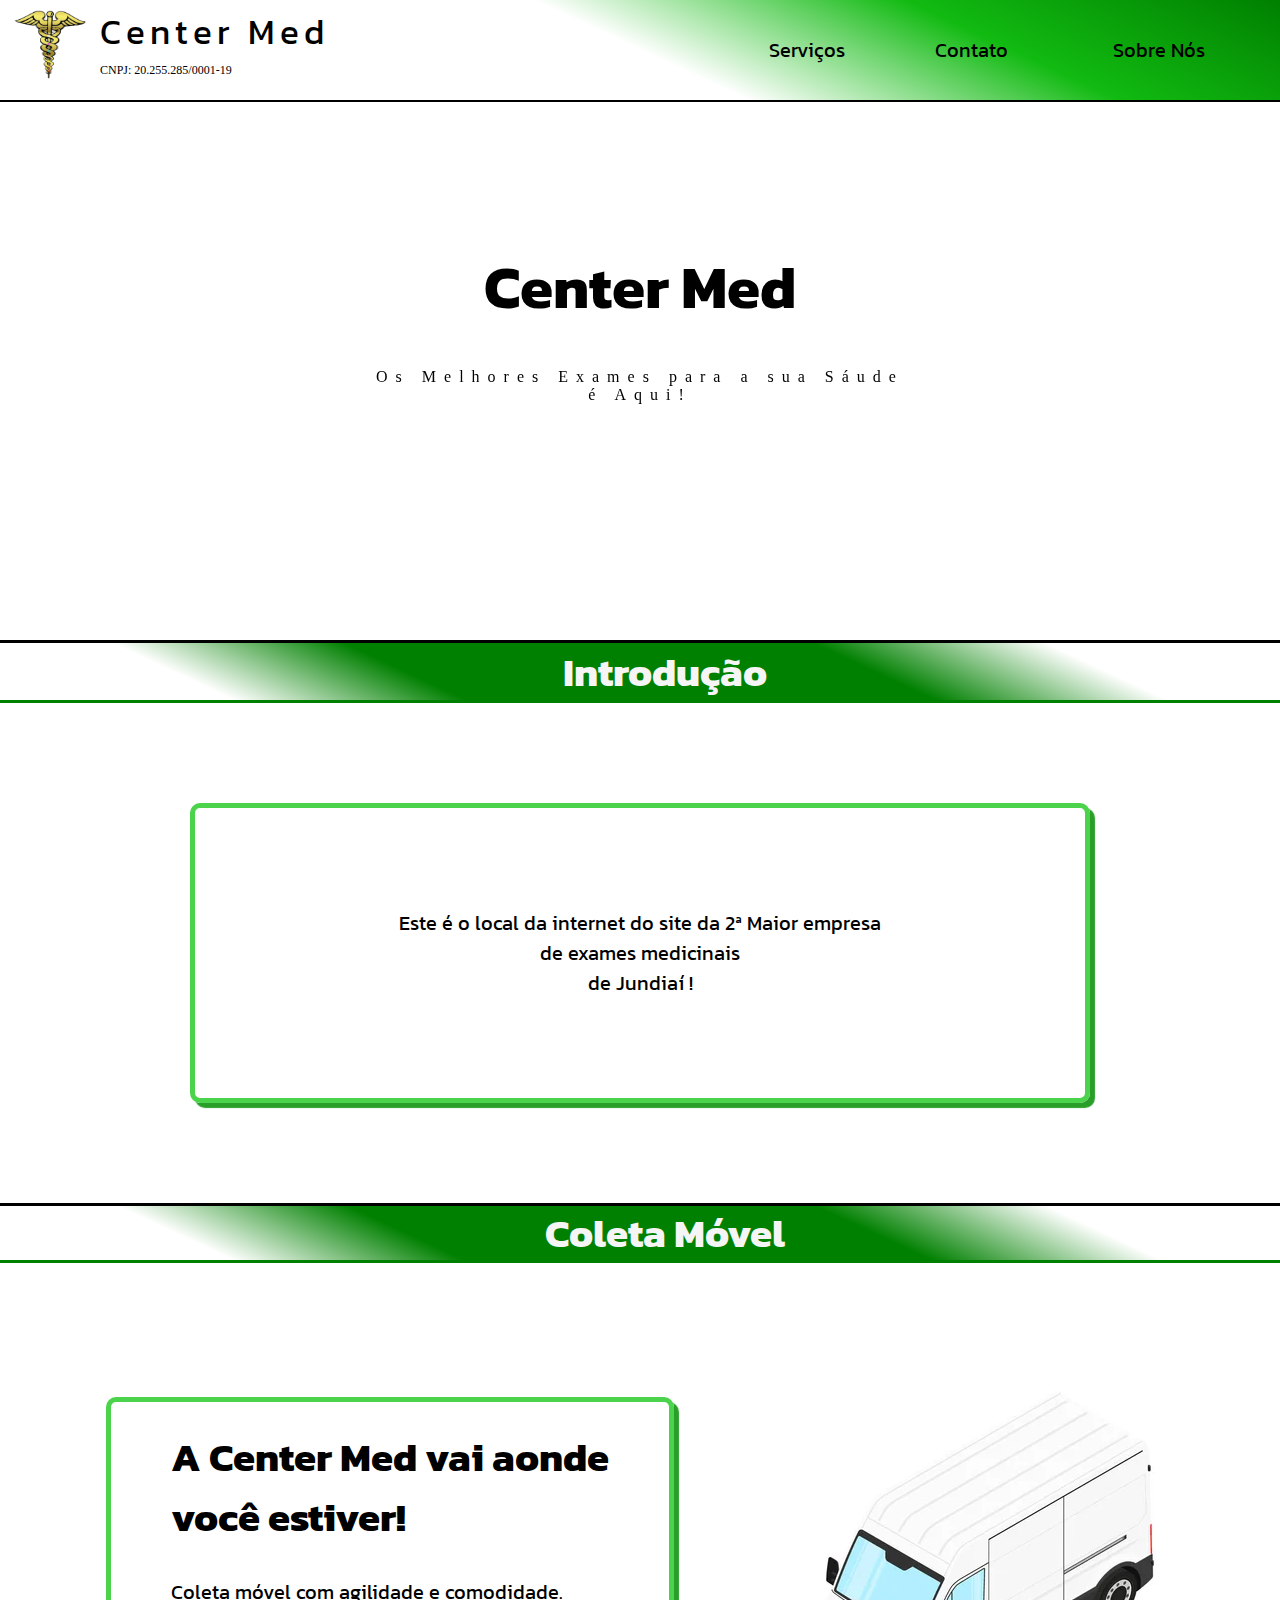
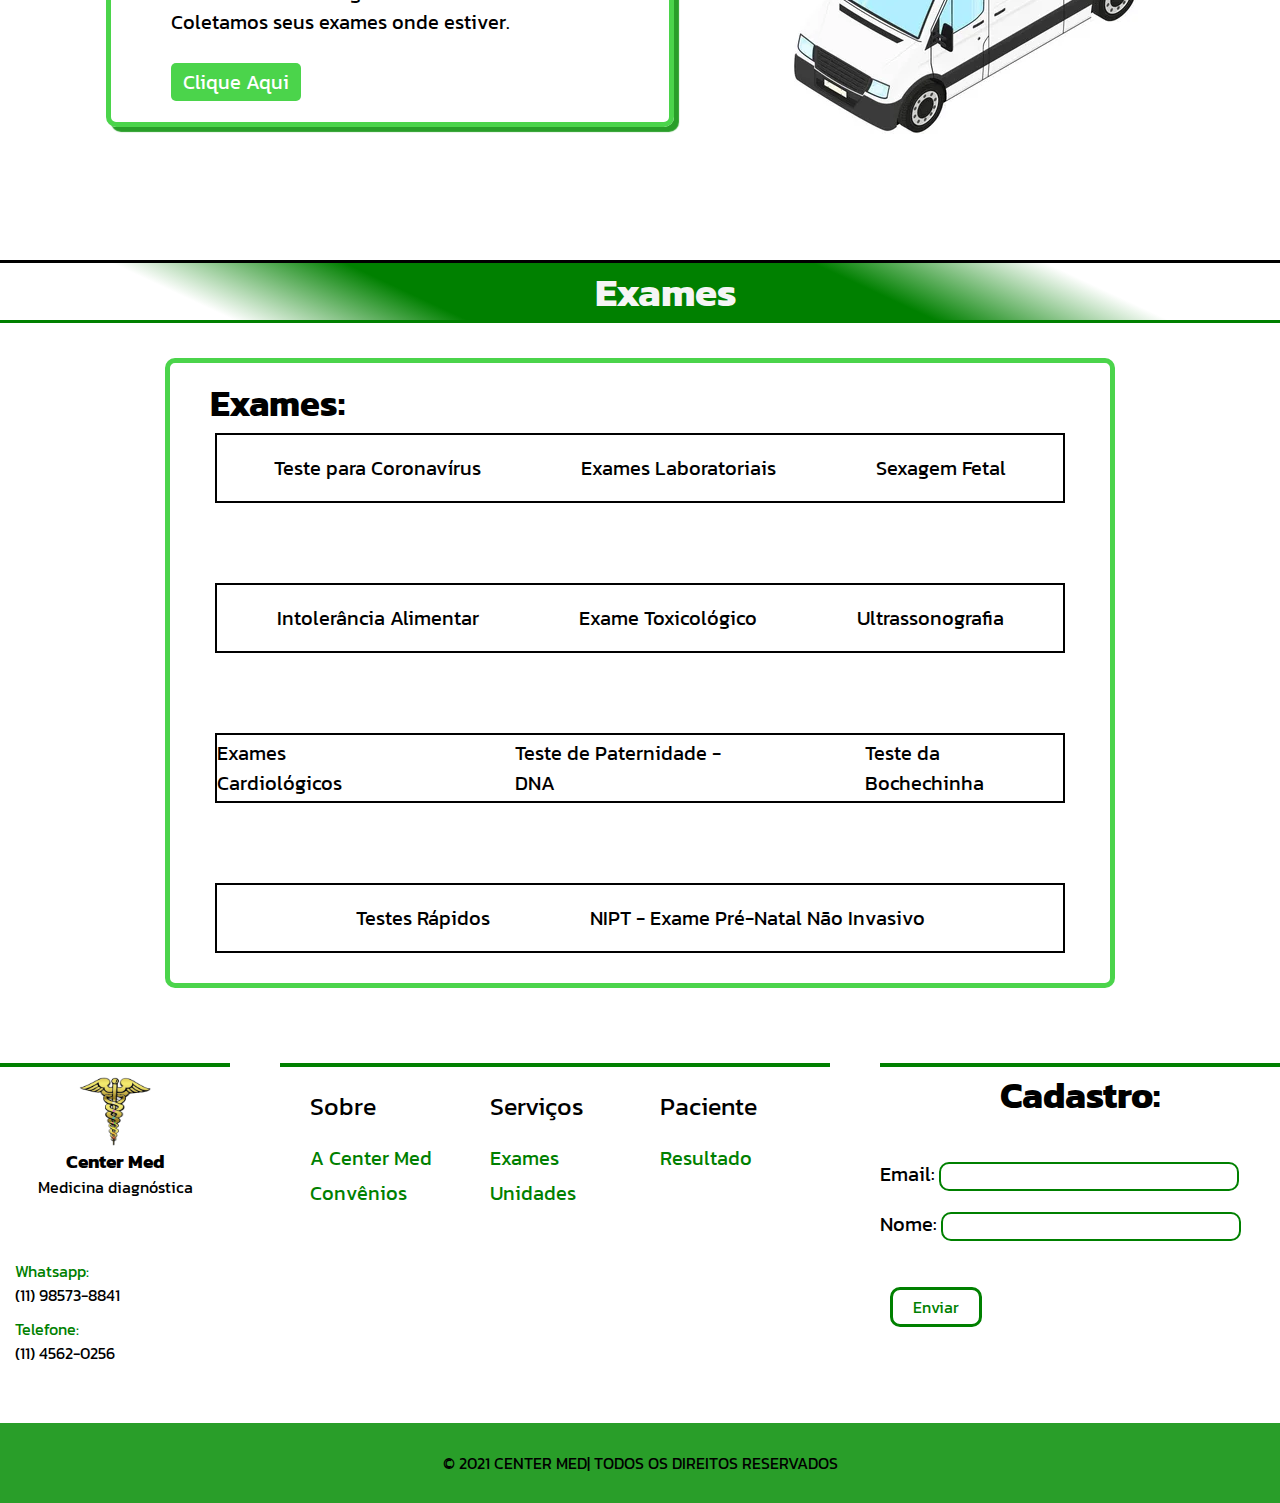
==== index.html @ 94a1c62a "secund commit" ====
<!DOCTYPE html>
<html lang="en">
<head>
    <meta charset="UTF-8">
    <meta name="viewport" content="width=device-width, initial-scale=1.0">
    <title>Center Med</title>
    <link rel="stylesheet" href="./menu.css">
    <link href="https://fonts.googleapis.com/css2?family=Anton&family=Inter+Tight:wght@500&family=Kanit:ital@0;1&family=Righteous&family=Roboto:ital,wght@0,100;0,300;0,400;0,500;0,700;0,900;1,100;1,300;1,400;1,500;1,700;1,900&display=swap" rel="stylesheet">
    <!--Fonte usado de forma externa pelo Google Fonts-->
</head>
<body>
    <!--COMEÇO DA BARRA DE NAVEGAÇÃO-->

    <nav class="navbar">
        <img src="./img/Enfer.png" alt="Logo da Emfermagem">
        
        <div id="nav">
            <a>
                <p style="font-size: 35px; letter-spacing: 5px; font-family: 'Kanit', sans-serif;  margin-top: 5px;">
                    Center Med
                </p>
            </a>
            
            <a>
                <p style="font-size: 12px;">CNPJ: 20.255.285/0001-19    </p>
            </a>
        </div>
       

        <div class="links">
            <a href="./servicos.html" style="font-family: 'Kanit', sans-serif">Serviços</a>
            <a href="./contato.html" style="font-family: 'Kanit', sans-serif">Contato</a>
            <a href="./sobrenos.html" id="Bot_Sobre" style="font-family: 'Kanit', sans-serif">Sobre Nós</a>
        </div>
        
    </nav>

    <!--FIM DA BARRA DE NAVEGAÇÃO-->


    <!--COMEÇO DA PRIMEIRA PARTE DA PÁGINA PRINCIPAL (VISUAL)-->

    <header>
        <div class="Pag1">
            <div class="title">
                <h1 style="font-size: 60px; font-family: 'Kanit', sans-serif;">Center Med</h1>
                <br>
                <br>
                <p style="letter-spacing: 8px; font-size: 20;">Os Melhores Exames para a sua Sáude </p>
                <p style="letter-spacing: 8px; font-size: 20;"> é Aqui!</p>
            </div>
        </div>

        <!--TERMINO DA PRIMEIRA PARTE DA PÁGINA PRINCIPAL (VISUAL)-->

        <!--COMEÇO DA SEGUNDA PARTE DA PÁGINA PRINCIPAL (INTRODUÇÃO)-->
        
        <div id="Titulo_Introdução"style="">
            <h1>Introdução</h1>
        </div>
        <div id="Introdução">
            <div class="introdução">
                <p>Este é o local da internet do site da 2ª Maior empresa 
                      
                    
                </p>

                <p>
                    de exames medicinais 
                </p>

                <p>
                    de Jundiaí !
                </p>
            </div>
        </div>

        <!--TERMINO DA SEGUNDA PARTE DA PÁGINA PRINCIPAL (INTRODUÇÃO)-->


        <!--COMEÇO DA TERCEIRA PARTE DA PÁGINA PRINCIPAL (COLETA MÓVEL)-->
        <div id="Titulo_Pag2"style="">
            <h1>Coleta Móvel</h1>
        </div>
        <div class="Pag2">
            <div id="Escrita_Pag2">
                <h1>A Center Med vai aonde</h1>
                <h1>você estiver!</h1>
                <br>
                <div>
                    <p>Coleta móvel com agilidade e comodidade. </p>
                    <p>Coletamos seus exames onde estiver.</p>
                </div>
                <br>
                <a href="./coletamovel.html" class="Bot_Pag2">Clique Aqui</a>
            </div>
            <div id="Img_Pag2">
            </div>
        </div>
        

        <!--TERMINO DA TERCEIRA PARTE DA PÁGINA PRINCIPAL (COLETA MÓVEL)-->

        <!--COMEÇO DA QUARTA PARTE DA PÁGINA PRINCIPAL (EXAMES)-->

        <div id="Titulo_Pag3"style="">
            <h1>Exames</h1>
        </div>
        <div id="Pag3">
            <div id="Exames">
                <div class="Titulo_exames">
                    <h1>Exames:</h1>
                </div>

                <div id="exames">
                    <div class="lista1">
                        <a href="#" style="text-decoration: none; color: black;">Teste para Coronavírus</a>
                        <a href="#" style="text-decoration: none; color: black;">Exames Laboratoriais</a>
                        <a href="#" style="text-decoration: none; color: black;">Sexagem Fetal</a>
                    </div>

                    <div class="lista2">
                        <a href="#" style="text-decoration: none; color: black;">Intolerância Alimentar</a>
                        <a href="#" style="text-decoration: none; color: black;">Exame Toxicológico</a>
                        <a href="#" style="text-decoration: none; color: black;">Ultrassonografia</a>
                    </div>

                    <div class="lista3">
                        <a href="#" style="text-decoration: none; color: black;">Exames Cardiológicos</a>
                        <a href="#" style="text-decoration: none; color: black;">Teste de Paternidade - DNA</a>
                        <a href="#" style="text-decoration: none; color: black;">Teste da Bochechinha</a>
                    </div>

                    <div class="lista4">
                        <a href="#" style="text-decoration: none; color: black;">Testes Rápidos</a>
                        <a href="#" style="text-decoration: none; color: black;">NIPT - Exame Pré-Natal Não Invasivo</a>
                        
                    </div>

                </div>
            </div>
        </div>

        <!--TERMINO DA QUARTA PARTE DA PÁGINA PRINCIPAL (EXAMES))-->

        <!--COMEÇO DA QUINTA PARTE DA PÁGINA PRINCIPAL (RODAPÉ)-->
        <!--<label for="nome">NOme:</label> <input type="text" id="NOme" name="NOme" style="padding: 20px;">-->
           

        <div id="Rodapé">
            <div id="Bloco1">
                <div style="display: flex; align-items: center; justify-content: center; flex-direction: column;">
                    <img src="./img/Enfer.png" alt="">
                    <h3 style="font-family: 'Kanit', sans-serif;">Center Med</h3>
                    <p style="font-family: 'Kanit', sans-serif;">Medicina diagnóstica</p>
                </div>
                    
                <div style="display: flex; align-items: center; justify-content: center; flex-direction:column; margin-top: 60px ; margin-left: 15px; align-items: start;">
                    <p style="font-family: 'Kanit', sans-serif; color: green;">Whatsapp:</p>
                    <p style="font-family:  'Kanit', sans-serif;"">(11) 98573-8841</p>
                </div>
                
                <div style="display: flex; align-items: center; justify-content: center; flex-direction:column; margin-top: 10px ; margin-left: 15px; align-items: start;">
                    <p style="font-family: 'Kanit', sans-serif; color: green;">Telefone:</p>
                <p style="font-family:  'Kanit', sans-serif;">(11) 4562-0256</p>
                </div>

            </div>

            <div id="Bloco2" style="padding: 20px; display: flex; justify-content: center; align-items: top; gap: 20px;">
                <div style="display: flex; justify-content: start; align-items: start; flex-direction: column;width: 140px; height: 290px; margin-right: 20px;">
                    <p style="text-decoration: none; font-family: 'Kanit', sans-serif; color: black; font-size: 25px;">Sobre</p>
                    <br>
                    <a href="" style="text-decoration: none; font-family: 'Kanit', sans-serif; color: green; font-size: 20px;">A Center Med</a>
                    <a href="" style="text-decoration: none; font-family: 'Kanit', sans-serif; color: green; font-size: 20px; margin-top: 5px;">Convênios</a>
                </div>  

                <div style="display: flex; justify-content: start; align-items: start; flex-direction: column; width: 150px; height: 290px; ">
                    <p style="text-decoration: none; font-family: 'Kanit', sans-serif; color: black; font-size: 25px;">Serviços</p>
                    <br>
                    <a href="" style="text-decoration: none; font-family: 'Kanit', sans-serif; color: green; font-size: 20px; ">Exames</a>
                    <a href="" style="text-decoration: none; font-family: 'Kanit', sans-serif; color: green; font-size: 20px; margin-top: 5px;">Unidades</a>
                </div>

                <div style="display: flex; justify-content: start; align-items: start; flex-direction: column;width: 140px; height: 290px; ">
                    <p style="text-decoration: none; font-family: 'Kanit', sans-serif; color: black; font-size: 25px;">Paciente</p>
                    <br>
                    <a href="" style="text-decoration: none; font-family: 'Kanit', sans-serif; color: green; font-size: 20px;">Resultado</a>
                    
                </div>

            </div>

            <div id="Bloco3">
                <h1 style="font-family: 'Kanit', sans-serif; font-size: 37px; margin-left: 120px ; ">Cadastro:</h1>

                <br><br>

                <label for="email" style="font-family: 'Kanit', sans-serif; font-size: 20px;">Email:</label>
                <input type="text" id="email" name="email" style="padding: 5px 20px; border: 2px solid green; border-radius: 10px;   width: 300px;">

                <br><br>

                <label for="nome" style="font-family: 'Kanit', sans-serif; font-size: 20px;">Nome:</label>
                <input type="text" id="nome" name="nome" style="padding: 5px 20px; border: 2px solid green; border-radius: 10px; width: 300px;">
                
                <br><br><br><br>

                <a href="#" style="padding:  5px 20px; border: 3px solid green; border-radius: 10px; text-decoration: none; color: green; font-family:  'Kanit', sans-serif; margin-left: 10px ;">Enviar</a>

            </div>
            
        </div>

        <!--TERMINO DA QUINTA PARTE DA PÁGINA PRINCIPAL (RODAPÉ)-->

        <!--COMEÇO DA SEXTA PARTE DA PÁGINA PRINCIPAL (RODAPÉ 2)-->

        <div id="Rodape2">
            <p>© 2021 CENTER MED| TODOS OS DIREITOS RESERVADOS</p>

        </div>

        <!--TERMINO DA SEXTA PARTE DA PÁGINA PRINCIPAL (RODAPÉ 2 )-->
        
    </header>
    
</body>
</html>
---- menu.css ----
/*Definições para o corpo da página inteira*/
*  {
    margin: 0px;
    box-sizing: border-box;
}

    
/*COMEÇO DO CSS DA BARRA DE NAVEGAÇÃO*/
.navbar{
    width: 100%;
    height: 100px;
     background-image: linear-gradient(25deg, white, white, white, rgb(17, 186, 17),green);

    display: flex;
    position: fixed;
    top: 0; /*O "top" e "left" foi oque fez a navbar bar ficar fixada no body e não na div*/
    left: 0;
    z-index: 100px;
    
}

#nav
{
    display: flex;
    gap: 5px;
    flex-direction: column;
    
}


.links{
    
    height: 100px;
    width: 200px;
    
    position: relative;
    flex: 50%;

    display: flex;
    justify-content: end;
    align-items: center;
    gap: 60px;
    padding-right: 45px;
   
    
}

.links a{
    text-decoration: none;
    font-size: 20px;
    color: black;
    
    padding: 3px 15px ;
    border-radius: 3px;
    

    
    
}

.links a:hover{
    border-radius: 4px;
    
    background-color: #4bd44b;

    border-top: 3px solid #ffffff;
    border-bottom: 3px solid #ffffff;

    transition: background 0.1s;
    transition: border 0.1s;
    
    

}

#Bot_Sobre{
    padding: 10px 30px ;
    font-size: 20px; 
    
}

#Bot_Sobre:hover{
    background-color: #4bd44b;

    border-top: 3px solid #ffffff;
    border-bottom: 3px solid #ffffff;
    
    transition: background 0.1s;
    transition: border 0.1s;
    
}


img{
    width: 100px;
    height: 70px;
    margin-top: 10px;
}

/*TERMNO DO CSS DA BARRA DE NAVEGAÇÃO*/

/*COMEÇO DO CSS DA PRIMEIRA PARTE DA PAGINA PRINCIPAL (VISUALIZAÇÃO PRIMARIA)*/

.Pag1{
    max-width: auto;
    height: 543px;
    position: relative;
    

    background-image: url(./img/enfer3.png);
    background-repeat: no-repeat;
    background-size: cover;
    background-position: top ;
    
    

    text-align: center;
    justify-content: center;
    color: black;
    border-bottom: 3px solid black;
    border-top: 2px solid black;
    margin-top: 100px;
    
    
}

.title{
    margin-top: 140px;
}

/*TERMINO DO CSS DA PRIMEIRA PARTE DA PAGINA PRINCIPAL (VISUALIZAÇAO PRIMARIA) */

#Introdução{
    max-width: 100%;
    height:500px ;

    display: flex;
    justify-content: center;
    align-items: center;

    font-size: 20px;
    font-family: 'Kanit', sans-serif;
    
}

.introdução{
    height: 300px;
    width: 900px;

    border: 5px solid #4bd44b;
    border-radius:10px ;

    display: flex;
    justify-content: center;
    align-items: center;
    flex-direction: column;

    box-shadow: 5px 5px 1px  #299e29;    
}

#Titulo_Introdução{
    max-width: 100%; border-bottom:3px solid green;
    height: 60px;

    background-image: linear-gradient(25deg, white, white,  green, green, green, white, white );
    
    display: flex;
    align-items: center;
    justify-content: center;
    
    font-family:'Kanit', sans-serif ;
    font-size: 20px;

    color: whitesmoke;
    padding-left: 50px;
}

/*COMEÇO DO CSS DA TERCEIRA PARTE DA PAGINA PRINCIPAL (COLETA MÓVEL) */

.Pag2{
    
    height: 600px;
    width: auto;
    background-color: white;
    border-bottom: 3px solid black;
    
    display: flex;
    flex-direction: row;
    align-items: center;
    justify-content: center;
    gap: 100px;
    font-size: 20px;
        
}

#Titulo_Pag2{
    max-width: 100%; border-bottom:3px solid green;
    height: 60px;

    background-image: linear-gradient(25deg, white, white,  green, green, green, white, white );
    
    display: flex;
    align-items: center;
    justify-content: center;
    
    font-family:'Kanit', sans-serif ;
    font-size: 20px;

    color: whitesmoke;
    padding-left: 50px;
    border-top: 3px solid black;
    
}


#Escrita_Pag2{
    
    font-family:  'Kanit', sans-serif;
    
    border: 5px solid #4bd44b;
    border-radius: 10px;
    padding: 25px 60px;

    box-shadow: 5px 5px 1px  #299e29;
    
}

.Bot_Pag2{
    text-decoration: none;
    padding: 4px 12px;
    background-color: #4bd44b;
    color: #ffffff;
    border-radius: 5px;
}

#Escrita_Pag2 .Bot_Pag2:hover{
    background-color: #299e29;

    transition: background 0.4s;
}

#Img_Pag2{
    
    width: 400px;
    height: 424px;
    background-image: url(./img/furgao_ruim.jpg);
    background-repeat: no-repeat;
    background-size: cover;
    background-position: center;
}

/*TERMINO DO CSS DA TERCEIRA PARTE DA PAGINA PRINCIPAL (COLETA MÓVEL)  */

/*COMEÇO DO CSS DA QUARTA PARTE DA PAGINA PRINCIPAL (EXAMES) */

#Pag3{
    max-width: 100%;
    height: 700px;
    background-color: white;

    display: flex;
    align-items: center;
    justify-content: center;
}

#Titulo_Pag3{
    max-width: 100%; border-bottom:3px solid green;
    height: 60px;
    background-image: linear-gradient(25deg, white, white,  green, green, green, white, white );
    align-items: center;
    justify-content: center;
    display: flex;
    padding-left: 50px;
    font-family:'Kanit', sans-serif ;
    font-size: 20px;
    color: whitesmoke;
}

#Exames{
    width: 950px;
    height: 630px;

    border: 5px solid #4bd44b;
    border-radius: 10px;
}

.Titulo_exames{
    display: flex;
    align-items: center;
    justify-content: start;

    font-family: 'Kanit', sans-serif;
    font-size: 18px;

    padding-left: 40px;
    padding-top: 20px;
    height: 60px;
    max-width: 100%;
    
}

#exames{
    padding-top:10px ;

    display: flex;
    align-items: center;
    justify-content: center;

    flex-direction: column;
    gap: 80px;
}

.lista1{
    display: flex;
    align-items: center;
    justify-content: center;
    gap: 100px;

    font-size: 20px;
    font-family:  'Kanit', sans-serif ;

    width: 850px;
    height: 70px;
    border: 2px solid black;
}

.lista2{
    display: flex;
    align-items: center;
    justify-content: center;
    gap: 100px;

    font-size: 20px;
    font-family:  'Kanit', sans-serif ;

    width: 850px;
    height: 70px;
    border: 2px solid black;
}

.lista3{
    display: flex;
    align-items: center;
    justify-content: center;
    gap: 100px;

    font-size: 20px;
    font-family:  'Kanit', sans-serif ;

    width: 850px;
    height: 70px;
    border: 2px solid black;
}

.lista4{
    display: flex;
    align-items: center;
    justify-content: center;
    gap: 100px;

    font-size: 20px;
    font-family:  'Kanit', sans-serif ;

    width: 850px;
    height: 70px;
    border: 2px solid black;
}

.lista1 a:hover{
    border-bottom: 3px solid green;

    transition: border 0.1s;
}

.lista2 a:hover{
    border-bottom: 3px solid green;

    transition: border 0.1s;
}

.lista3 a:hover{
    border-bottom: 3px solid green;

    transition: border 0.1s;
}

.lista4 a:hover{
    border-bottom: 3px solid green;

    transition: border 0.1s;
}

/*TERMINO DO CSS DA QUARTA PARTE DA PAGINA PRINCIPAL (EXAMES) */

/*COMEÇO DO CSS DA QUINTA PARTE DA PAGINA PRINCIPAL (RODAPÉ) */

#Rodapé{
    max-width: 100%;
    height: 400px;
    background-color: white; 


    display: flex;
    align-items: center;
    justify-content: center;
    gap: 50px;
}

#Bloco1{
    width: 230px;
    height: 320px;
    border-top: 4px solid green;
}

#Bloco2{
    width: 550px;
    height: 320px;
    border-top: 4px solid green;
    
}

#Bloco3{
    width: 400px;
    height: 320px;
    border-top: 4px solid green;
    
}

/*TERMINO DO CSS DA QUINTA PARTE DA PAGINA PRINCIPAL (RODAPÉ) */

/*COMEÇO DO CSS DA SEXTA PARTE DA PAGINA PRINCIPAL (RODAPÉ 2 ) */

#Rodape2{
    max-width: 100%;
    height: 80px;

    display: flex;
    align-items: center;
    justify-content: center;

    font-family:  'Kanit', sans-serif;
    background-color: #299e29;
}


/*TERMINO DO CSS DA SEXTA PARTE DA PAGINA PRINCIPAL (RODAPÉ 2) */
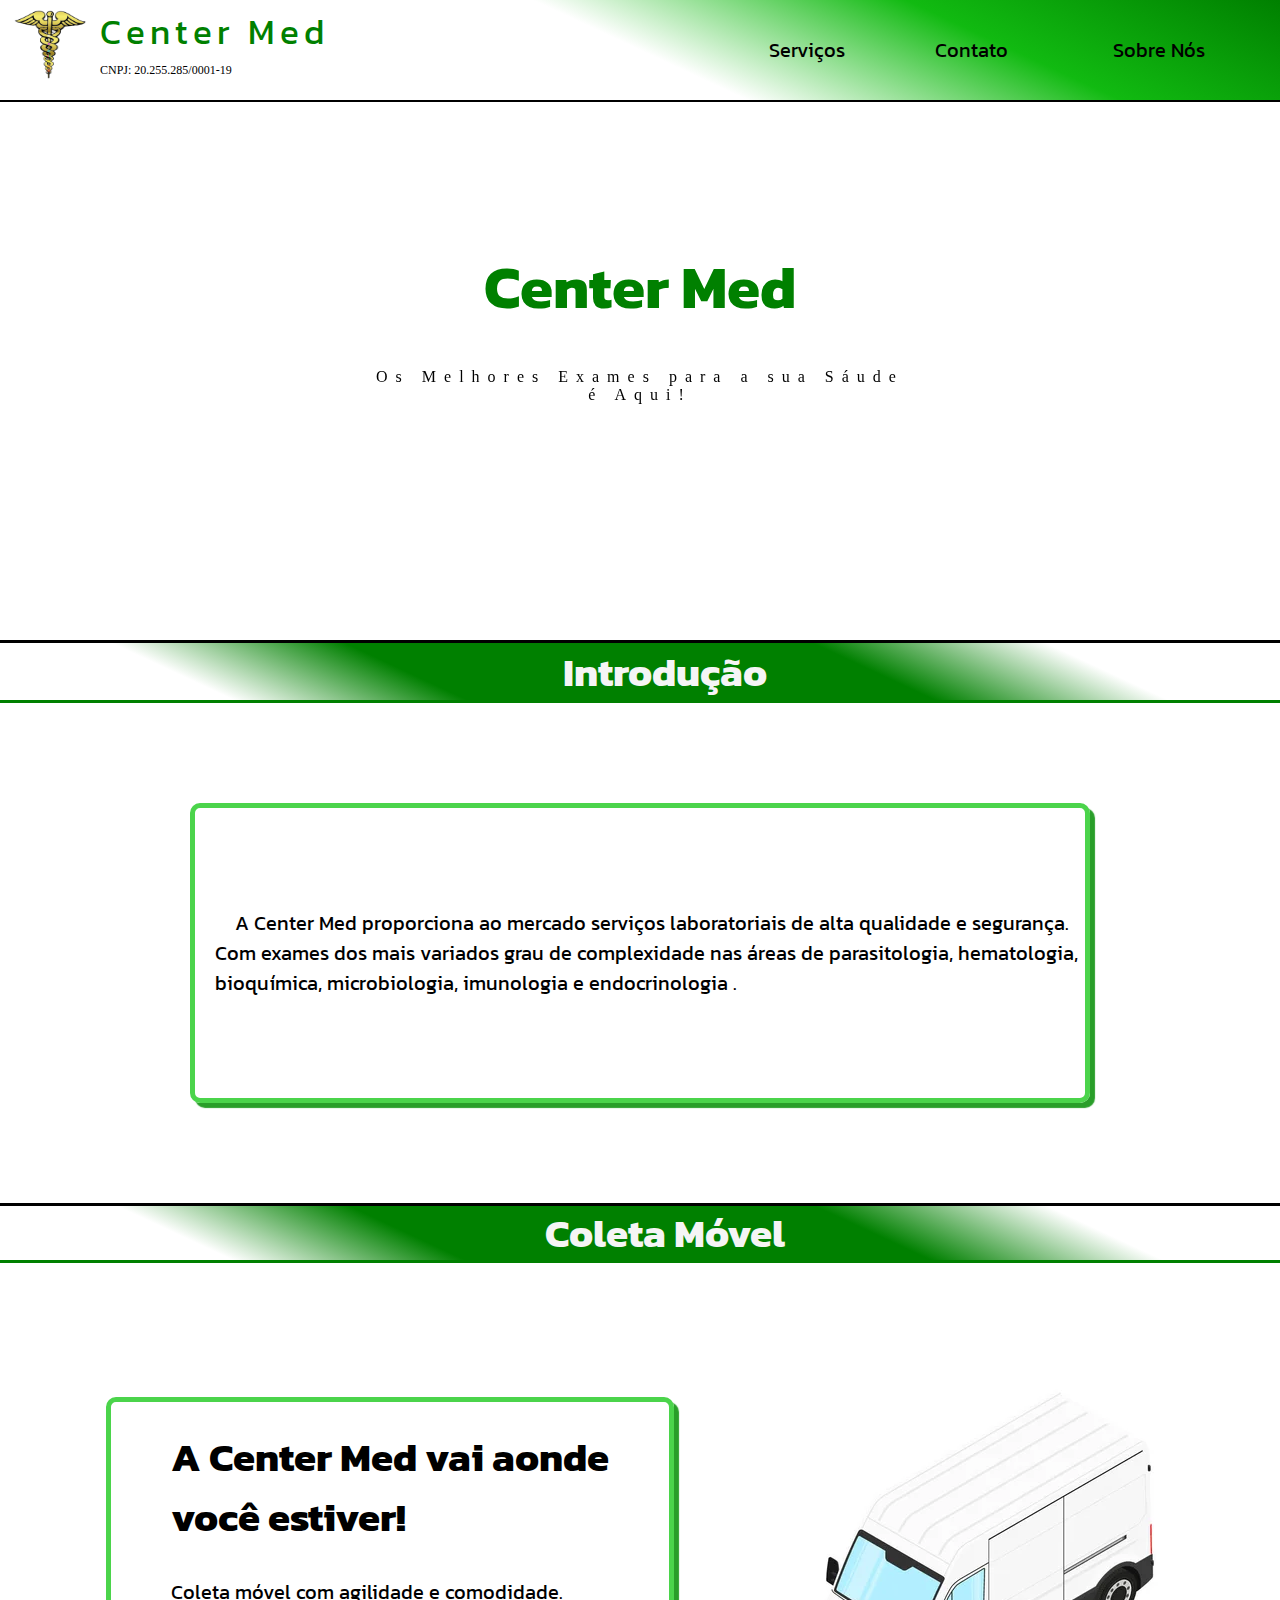
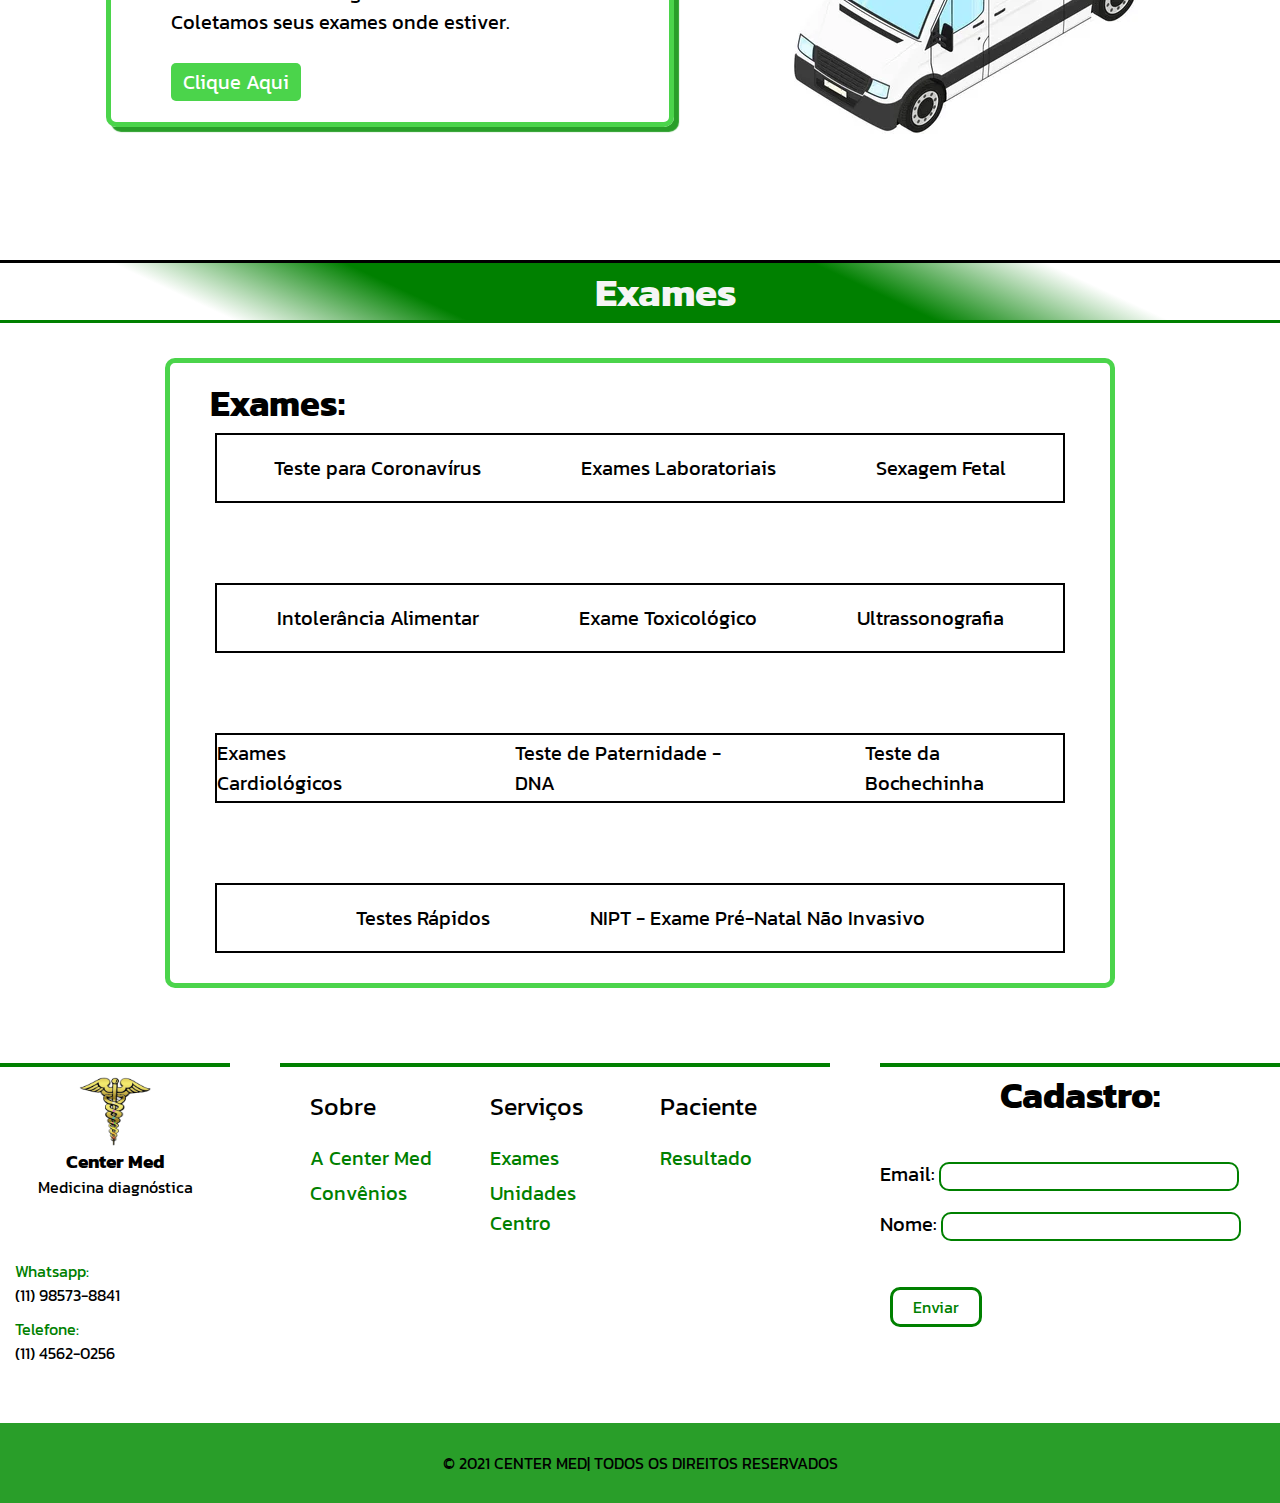
==== commit d26fb22e: "terceiro commit" ====
--- a/index.html
+++ b/index.html
@@ -16,7 +16,7 @@
         
         <div id="nav">
             <a>
-                <p style="font-size: 35px; letter-spacing: 5px; font-family: 'Kanit', sans-serif;  margin-top: 5px;">
+                <p style="font-size: 35px; letter-spacing: 5px; font-family: 'Kanit', sans-serif;  margin-top: 5px; color: green;">
                     Center Med
                 </p>
             </a>
@@ -43,7 +43,7 @@
     <header>
         <div class="Pag1">
             <div class="title">
-                <h1 style="font-size: 60px; font-family: 'Kanit', sans-serif;">Center Med</h1>
+                <h1 style="font-size: 60px; font-family: 'Kanit', sans-serif; color: green;">Center Med</h1>
                 <br>
                 <br>
                 <p style="letter-spacing: 8px; font-size: 20;">Os Melhores Exames para a sua Sáude </p>
@@ -59,19 +59,8 @@
             <h1>Introdução</h1>
         </div>
         <div id="Introdução">
-            <div class="introdução">
-                <p>Este é o local da internet do site da 2ª Maior empresa 
-                      
-                    
-                </p>
-
-                <p>
-                    de exames medicinais 
-                </p>
-
-                <p>
-                    de Jundiaí !
-                </p>
+            <div class="introdução" style="padding-left:20px; text-indent: 20px;">
+                    <p>A Center Med proporciona ao mercado serviços laboratoriais de alta qualidade e segurança. Com exames dos mais variados grau de complexidade nas áreas de parasitologia, hematologia, bioquímica, microbiologia, imunologia e endocrinologia .</p>
             </div>
         </div>
 
@@ -179,7 +168,7 @@
                     <p style="text-decoration: none; font-family: 'Kanit', sans-serif; color: black; font-size: 25px;">Serviços</p>
                     <br>
                     <a href="" style="text-decoration: none; font-family: 'Kanit', sans-serif; color: green; font-size: 20px; ">Exames</a>
-                    <a href="" style="text-decoration: none; font-family: 'Kanit', sans-serif; color: green; font-size: 20px; margin-top: 5px;">Unidades</a>
+                    <a href="" style="text-decoration: none; font-family: 'Kanit', sans-serif; color: green; font-size: 20px; margin-top: 5px;">Unidades Centro</a>
                 </div>
 
                 <div style="display: flex; justify-content: start; align-items: start; flex-direction: column;width: 140px; height: 290px; ">
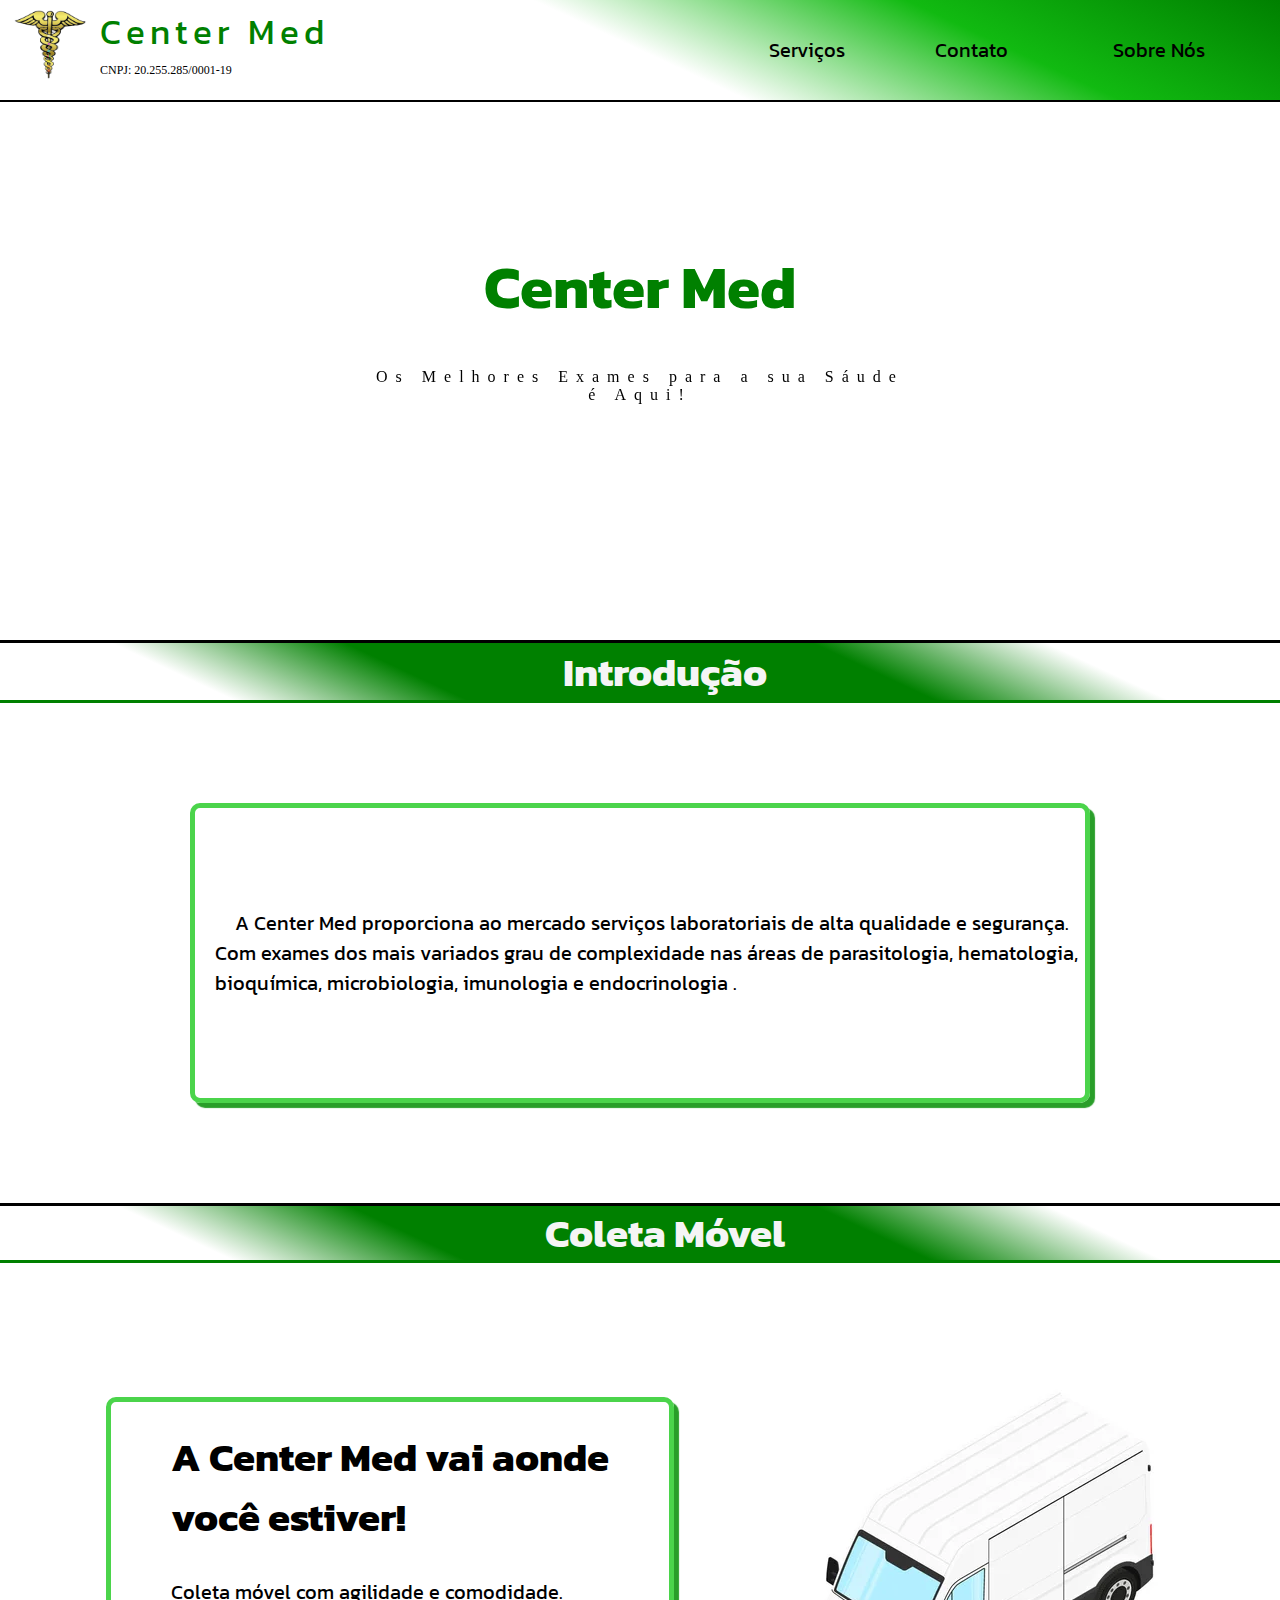
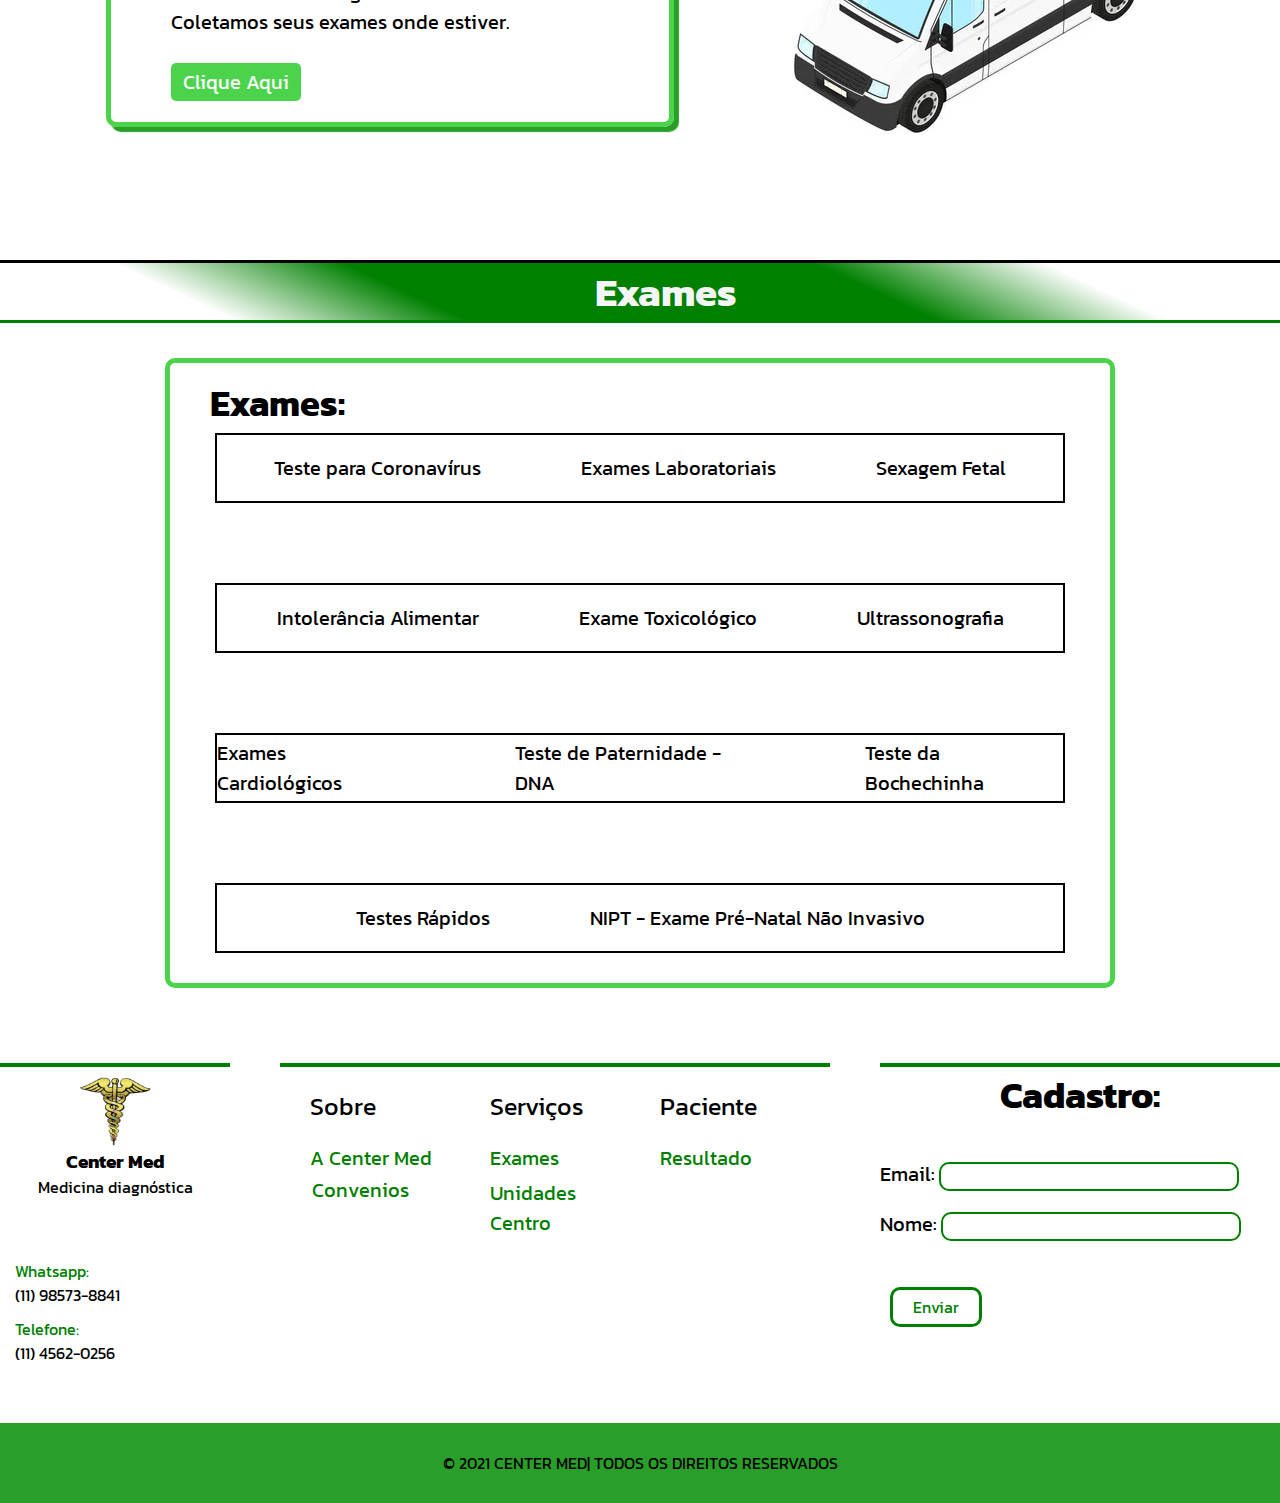
==== commit aef61abc: "ADD" ====
--- a/index.html
+++ b/index.html
@@ -161,7 +161,41 @@
                     <p style="text-decoration: none; font-family: 'Kanit', sans-serif; color: black; font-size: 25px;">Sobre</p>
                     <br>
                     <a href="" style="text-decoration: none; font-family: 'Kanit', sans-serif; color: green; font-size: 20px;">A Center Med</a>
-                    <a href="" style="text-decoration: none; font-family: 'Kanit', sans-serif; color: green; font-size: 20px; margin-top: 5px;">Convênios</a>
+                    <button id="openPopup" style="font-family: 'Kanit', sans-serif; color: green; font-size: 20px; padding: 2px; background-color: white; border: 0px;">Convenios</button>
+
+                    <div id="popup" class="popup">
+                        <div class="popup-content" style="font-family: 'Kanit', sans-serif;">
+                            <div>
+                                <h2 style="font-family: 'Kanit', sans-serif; border-bottom: 3px solid green;width: 180px;">Convenios</h2>
+                                <p>Atendemos os principais convênios: </p>
+                            </div>
+                            <br>
+                            <div style="display: flex; align-items: center;justify-content: center; flex-direction: row;">
+                                <div style="width: 200px; height: 300px;">
+                                    <img src="./img/SOBAM.png" alt="" style="width: 180px; height: 80px;">
+                                    <img src="./img/cabesp.jpg" alt="" style="width: 180px; height: 80px;">
+                                    <img src="./img/CASSI.png" alt="" style="width: 180px; height: 80px;">
+                                    <img src="./img/COOPUS.jpg" alt="" style="width: 180px; height: 80px;">
+                                </div>
+                                <div style=" width: 200px; height: 300px;display: flex; align-items: center; justify-content: center; flex-direction: column;  gap: 10px; padding-top: 60px;">
+                                    <img src="./img/MEDISERVICE.png.webp" alt="" style="width: 180px; height: 80px; margin-top: 20px;">
+                                    <img src="./img/CORREIOS.png" alt="" style="width: 180px; height: 80px;  margin-bottom:20px ;">
+                                    <img src="./img/NOTREDAME.png" alt="" style="width: 180px; height: 80px; margin-bottom:16px ;">
+                                    <img src="./img/MEDSANITAS.png" alt="" style="width: 180px; height: 80px;">
+                                </div>
+                                <div style=" width: 200px; height: 300px;display: flex; align-items: center; justify-content: center; flex-direction: column;">
+                                    <img src="./img/GREEN.png" alt="" style="width: 180px; height: 80px;">
+                                    <img src="./img/ALLIIANZ.png" alt="" style="margin-top: 30px; width: 200px; height: 80px;">
+                                    <img src="./img/UNIMED.png" alt="" style="margin-bottom: 25px; width: 180px; height: 80px;">
+                                </div>
+                            </div>
+                            
+                            
+                            
+                            <button id="closePopup" style="padding: 5px 25px; background-color: white; border: 3px solid #4bd44b;color: #379c37; border-radius: 10px; font-family: 'Kanit', sans-serif; margin-top: 100px; margin-left: 280px;">Fechar</button>
+                        </div>
+                    </div>
+                
                 </div>  
 
                 <div style="display: flex; justify-content: start; align-items: start; flex-direction: column; width: 150px; height: 290px; ">
@@ -214,5 +248,7 @@
         
     </header>
     
+
+    <script src="script.js"></script>
 </body>
 </html>--- a/menu.css
+++ b/menu.css
@@ -445,12 +445,47 @@
 
 /*TERMINO DO CSS DA SEXTA PARTE DA PAGINA PRINCIPAL (RODAPÉ 2) */
 
-
-
-
-
-
-
-
-
-
+/* styles.css */
+.popup {
+    display: none;
+    position: fixed;
+    top: 0;
+    left: 0;
+    width: 100%;
+    height: 100%;
+    background-color: rgba(0, 0, 0, 0.5);
+    justify-content: center;
+    align-items: center;
+}
+
+.popup-content {
+    background-color: white;
+    padding: 20px;
+    border: 5px solid #4bd44b;
+    border-radius: 5px;
+    box-shadow: 0 2px 10px rgba(0, 0, 0, 0.2);
+
+    display: flex;
+    justify-content: start;
+    align-items: start;
+    flex-direction: column;
+    
+
+    width: 700px;
+    height: 500px;
+    
+}
+
+#closePopup {
+    margin-top: 10px;
+}
+
+
+
+
+
+
+
+
+
+
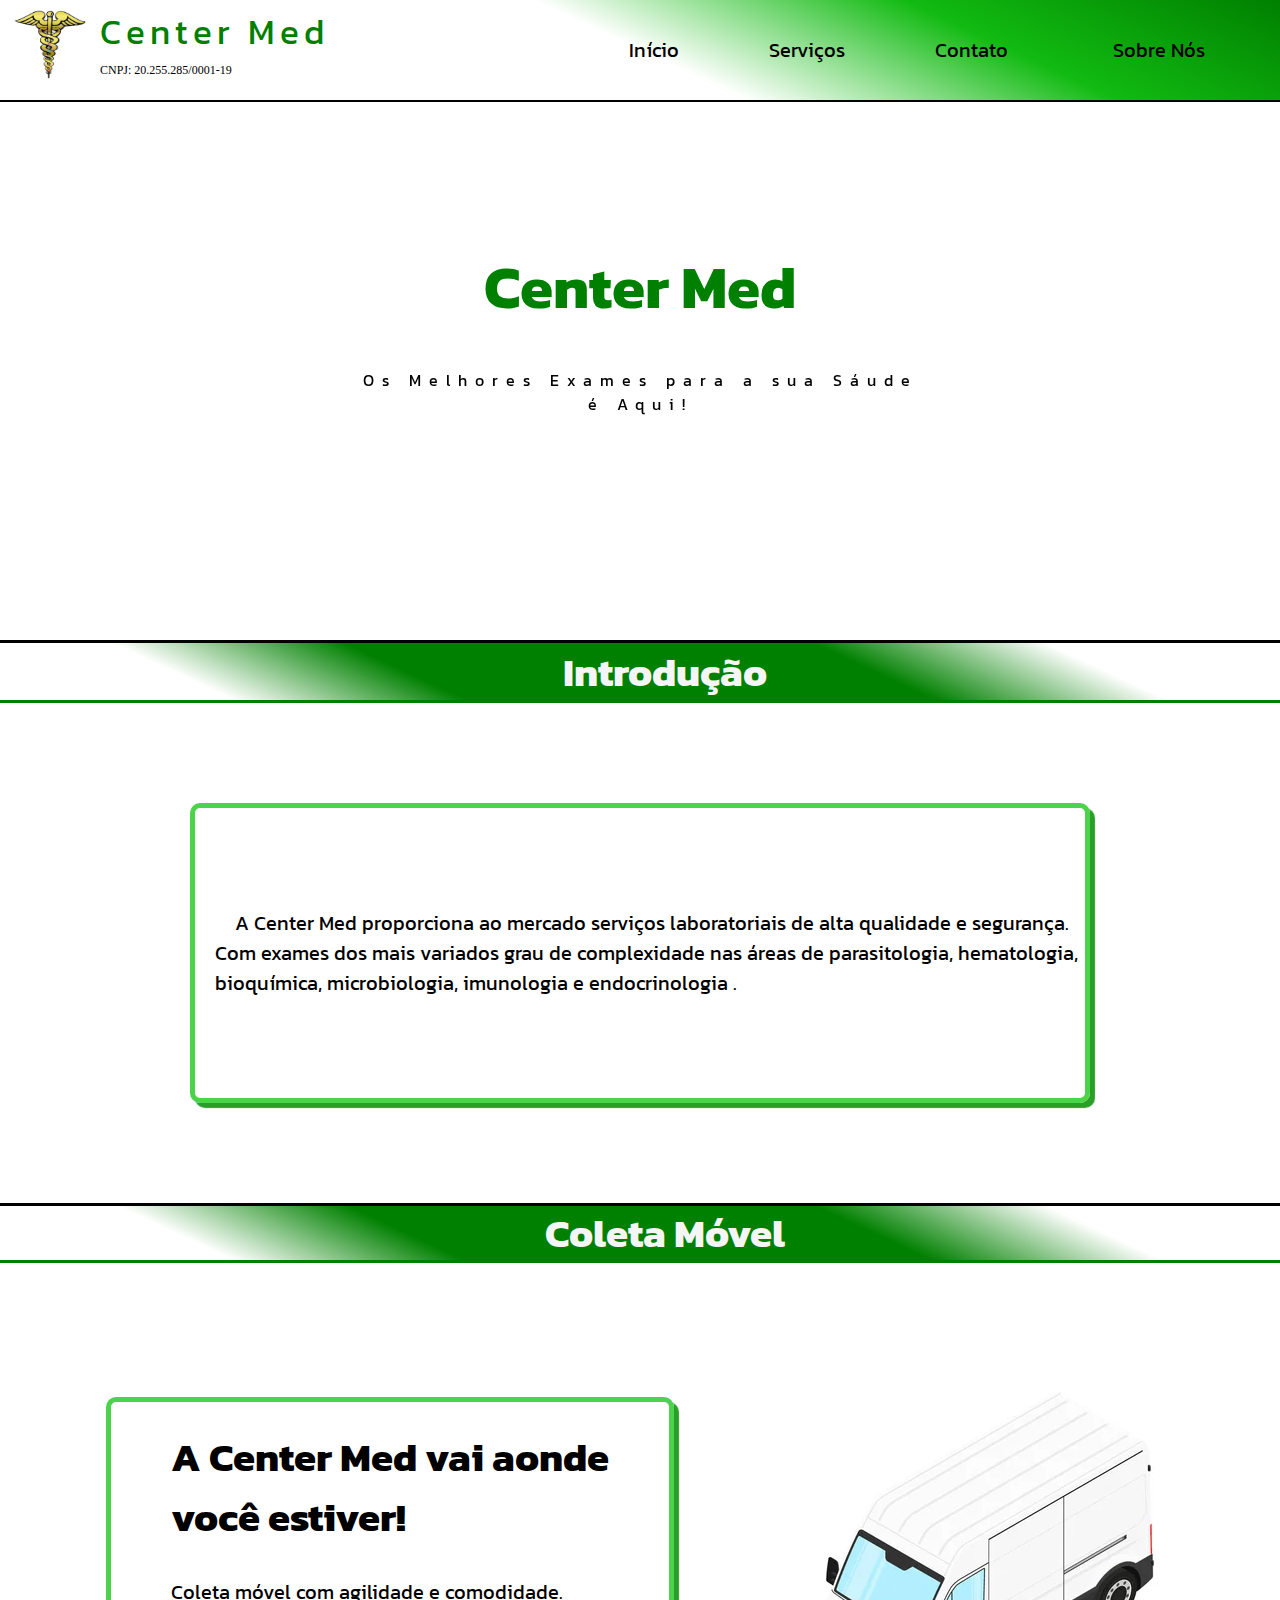
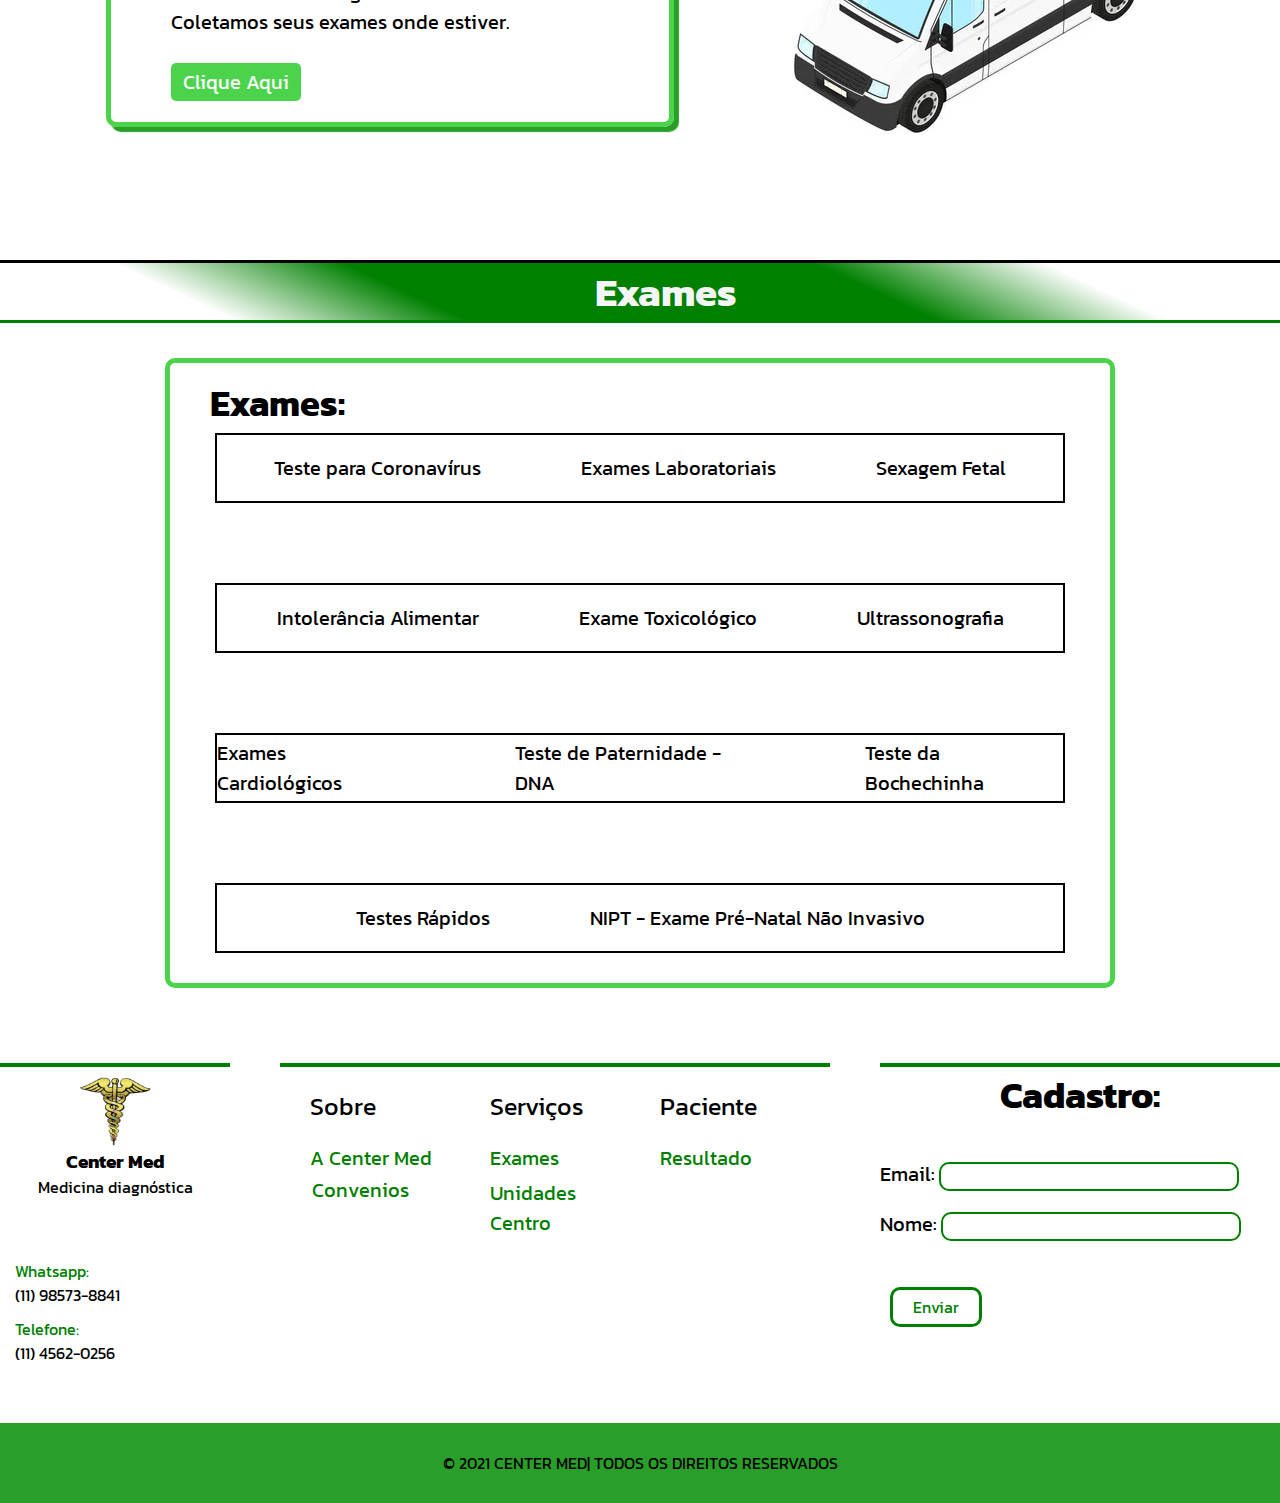
==== commit 78a70e27: "Maybe last commit" ====
--- a/index.html
+++ b/index.html
@@ -4,7 +4,7 @@
     <meta charset="UTF-8">
     <meta name="viewport" content="width=device-width, initial-scale=1.0">
     <title>Center Med</title>
-    <link rel="stylesheet" href="./menu.css">
+    <link rel="stylesheet" href="./index.css">
     <link href="https://fonts.googleapis.com/css2?family=Anton&family=Inter+Tight:wght@500&family=Kanit:ital@0;1&family=Righteous&family=Roboto:ital,wght@0,100;0,300;0,400;0,500;0,700;0,900;1,100;1,300;1,400;1,500;1,700;1,900&display=swap" rel="stylesheet">
     <!--Fonte usado de forma externa pelo Google Fonts-->
 </head>
@@ -28,6 +28,7 @@
        
 
         <div class="links">
+            <a href="./index.html" style="font-family: 'Kanit', sans-serif">Início</a>
             <a href="./servicos.html" style="font-family: 'Kanit', sans-serif">Serviços</a>
             <a href="./contato.html" style="font-family: 'Kanit', sans-serif">Contato</a>
             <a href="./sobrenos.html" id="Bot_Sobre" style="font-family: 'Kanit', sans-serif">Sobre Nós</a>
@@ -46,8 +47,8 @@
                 <h1 style="font-size: 60px; font-family: 'Kanit', sans-serif; color: green;">Center Med</h1>
                 <br>
                 <br>
-                <p style="letter-spacing: 8px; font-size: 20;">Os Melhores Exames para a sua Sáude </p>
-                <p style="letter-spacing: 8px; font-size: 20;"> é Aqui!</p>
+                <p style="letter-spacing: 8px; font-size: 20; font-family: 'Kanit', sans-serif;">Os Melhores Exames para a sua Sáude </p>
+                <p style="letter-spacing: 8px; font-size: 20; font-family: 'Kanit', sans-serif;"> é Aqui!</p>
             </div>
         </div>
 
@@ -59,7 +60,7 @@
             <h1>Introdução</h1>
         </div>
         <div id="Introdução">
-            <div class="introdução" style="padding-left:20px; text-indent: 20px;">
+            <div class="introdução" style="padding-left:20px; text-indent: 20px; ">
                     <p>A Center Med proporciona ao mercado serviços laboratoriais de alta qualidade e segurança. Com exames dos mais variados grau de complexidade nas áreas de parasitologia, hematologia, bioquímica, microbiologia, imunologia e endocrinologia .</p>
             </div>
         </div>
@@ -201,8 +202,8 @@
                 <div style="display: flex; justify-content: start; align-items: start; flex-direction: column; width: 150px; height: 290px; ">
                     <p style="text-decoration: none; font-family: 'Kanit', sans-serif; color: black; font-size: 25px;">Serviços</p>
                     <br>
-                    <a href="" style="text-decoration: none; font-family: 'Kanit', sans-serif; color: green; font-size: 20px; ">Exames</a>
-                    <a href="" style="text-decoration: none; font-family: 'Kanit', sans-serif; color: green; font-size: 20px; margin-top: 5px;">Unidades Centro</a>
+                    <a href="./servicos.html" style="text-decoration: none; font-family: 'Kanit', sans-serif; color: green; font-size: 20px; ">Exames</a>
+                    <a href="./contato.html" style="text-decoration: none; font-family: 'Kanit', sans-serif; color: green; font-size: 20px; margin-top: 5px;">Unidades Centro</a>
                 </div>
 
                 <div style="display: flex; justify-content: start; align-items: start; flex-direction: column;width: 140px; height: 290px; ">
--- a/index.css
+++ b/index.css
@@ -0,0 +1,491 @@
+/*Definições para o corpo da página inteira*/
+*  {
+    margin: 0px;
+    box-sizing: border-box;
+}
+
+    
+/*COMEÇO DO CSS DA BARRA DE NAVEGAÇÃO*/
+.navbar{
+    width: 100%;
+    height: 100px;
+     background-image: linear-gradient(25deg, white, white, white, rgb(17, 186, 17),green);
+
+    display: flex;
+    position: fixed;
+    top: 0; /*O "top" e "left" foi oque fez a navbar bar ficar fixada no body e não na div*/
+    left: 0;
+    z-index: 100px;
+    
+}
+
+#nav
+{
+    display: flex;
+    gap: 5px;
+    flex-direction: column;
+    
+}
+
+
+.links{
+    
+    height: 100px;
+    width: 200px;
+    
+    position: relative;
+    flex: 50%;
+
+    display: flex;
+    justify-content: end;
+    align-items: center;
+    gap: 60px;
+    padding-right: 45px;
+   
+    
+}
+
+.links a{
+    text-decoration: none;
+    font-size: 20px;
+    color: black;
+    
+    padding: 3px 15px ;
+    border-radius: 3px;
+    
+
+    
+    
+}
+
+.links a:hover{
+    border-radius: 4px;
+    
+    background-color: #4bd44b;
+
+    border-top: 3px solid #ffffff;
+    border-bottom: 3px solid #ffffff;
+
+    transition: background 0.1s;
+    transition: border 0.1s;
+    
+    
+
+}
+
+#Bot_Sobre{
+    padding: 10px 30px ;
+    font-size: 20px; 
+    
+}
+
+#Bot_Sobre:hover{
+    background-color: #4bd44b;
+
+    border-top: 3px solid #ffffff;
+    border-bottom: 3px solid #ffffff;
+    
+    transition: background 0.1s;
+    transition: border 0.1s;
+    
+}
+
+
+img{
+    width: 100px;
+    height: 70px;
+    margin-top: 10px;
+}
+
+/*TERMNO DO CSS DA BARRA DE NAVEGAÇÃO*/
+
+/*COMEÇO DO CSS DA PRIMEIRA PARTE DA PAGINA PRINCIPAL (VISUALIZAÇÃO PRIMARIA)*/
+
+.Pag1{
+    max-width: auto;
+    height: 543px;
+    position: relative;
+    
+
+    background-image: url(./img/enfer3.png);
+    background-repeat: no-repeat;
+    background-size: cover;
+    background-position: top ;
+    
+    
+
+    text-align: center;
+    justify-content: center;
+    color: black;
+    border-bottom: 3px solid black;
+    border-top: 2px solid black;
+    margin-top: 100px;
+    
+    
+}
+
+.title{
+    margin-top: 140px;
+}
+
+/*TERMINO DO CSS DA PRIMEIRA PARTE DA PAGINA PRINCIPAL (VISUALIZAÇAO PRIMARIA) */
+
+#Introdução{
+    max-width: 100%;
+    height:500px ;
+
+    display: flex;
+    justify-content: center;
+    align-items: center;
+
+    font-size: 20px;
+    font-family: 'Kanit', sans-serif;
+    
+}
+
+.introdução{
+    height: 300px;
+    width: 900px;
+
+    border: 5px solid #4bd44b;
+    border-radius:10px ;
+
+    display: flex;
+    justify-content: center;
+    align-items: center;
+    flex-direction: column;
+
+    box-shadow: 5px 5px 1px  #299e29;    
+}
+
+#Titulo_Introdução{
+    max-width: 100%; border-bottom:3px solid green;
+    height: 60px;
+
+    background-image: linear-gradient(25deg, white, white,  green, green, green, white, white );
+    
+    display: flex;
+    align-items: center;
+    justify-content: center;
+    
+    font-family:'Kanit', sans-serif ;
+    font-size: 20px;
+
+    color: whitesmoke;
+    padding-left: 50px;
+}
+
+/*COMEÇO DO CSS DA TERCEIRA PARTE DA PAGINA PRINCIPAL (COLETA MÓVEL) */
+
+.Pag2{
+    
+    height: 600px;
+    width: auto;
+    background-color: white;
+    border-bottom: 3px solid black;
+    
+    display: flex;
+    flex-direction: row;
+    align-items: center;
+    justify-content: center;
+    gap: 100px;
+    font-size: 20px;
+        
+}
+
+#Titulo_Pag2{
+    max-width: 100%; border-bottom:3px solid green;
+    height: 60px;
+
+    background-image: linear-gradient(25deg, white, white,  green, green, green, white, white );
+    
+    display: flex;
+    align-items: center;
+    justify-content: center;
+    
+    font-family:'Kanit', sans-serif ;
+    font-size: 20px;
+
+    color: whitesmoke;
+    padding-left: 50px;
+    border-top: 3px solid black;
+    
+}
+
+
+#Escrita_Pag2{
+    
+    font-family:  'Kanit', sans-serif;
+    
+    border: 5px solid #4bd44b;
+    border-radius: 10px;
+    padding: 25px 60px;
+
+    box-shadow: 5px 5px 1px  #299e29;
+    
+}
+
+.Bot_Pag2{
+    text-decoration: none;
+    padding: 4px 12px;
+    background-color: #4bd44b;
+    color: #ffffff;
+    border-radius: 5px;
+}
+
+#Escrita_Pag2 .Bot_Pag2:hover{
+    background-color: #299e29;
+
+    transition: background 0.4s;
+}
+
+#Img_Pag2{
+    
+    width: 400px;
+    height: 424px;
+    background-image: url(./img/furgao_ruim.jpg);
+    background-repeat: no-repeat;
+    background-size: cover;
+    background-position: center;
+}
+
+/*TERMINO DO CSS DA TERCEIRA PARTE DA PAGINA PRINCIPAL (COLETA MÓVEL)  */
+
+/*COMEÇO DO CSS DA QUARTA PARTE DA PAGINA PRINCIPAL (EXAMES) */
+
+#Pag3{
+    max-width: 100%;
+    height: 700px;
+    background-color: white;
+
+    display: flex;
+    align-items: center;
+    justify-content: center;
+}
+
+#Titulo_Pag3{
+    max-width: 100%; border-bottom:3px solid green;
+    height: 60px;
+    background-image: linear-gradient(25deg, white, white,  green, green, green, white, white );
+    align-items: center;
+    justify-content: center;
+    display: flex;
+    padding-left: 50px;
+    font-family:'Kanit', sans-serif ;
+    font-size: 20px;
+    color: whitesmoke;
+}
+
+#Exames{
+    width: 950px;
+    height: 630px;
+
+    border: 5px solid #4bd44b;
+    border-radius: 10px;
+}
+
+.Titulo_exames{
+    display: flex;
+    align-items: center;
+    justify-content: start;
+
+    font-family: 'Kanit', sans-serif;
+    font-size: 18px;
+
+    padding-left: 40px;
+    padding-top: 20px;
+    height: 60px;
+    max-width: 100%;
+    
+}
+
+#exames{
+    padding-top:10px ;
+
+    display: flex;
+    align-items: center;
+    justify-content: center;
+
+    flex-direction: column;
+    gap: 80px;
+}
+
+.lista1{
+    display: flex;
+    align-items: center;
+    justify-content: center;
+    gap: 100px;
+
+    font-size: 20px;
+    font-family:  'Kanit', sans-serif ;
+
+    width: 850px;
+    height: 70px;
+    border: 2px solid black;
+}
+
+.lista2{
+    display: flex;
+    align-items: center;
+    justify-content: center;
+    gap: 100px;
+
+    font-size: 20px;
+    font-family:  'Kanit', sans-serif ;
+
+    width: 850px;
+    height: 70px;
+    border: 2px solid black;
+}
+
+.lista3{
+    display: flex;
+    align-items: center;
+    justify-content: center;
+    gap: 100px;
+
+    font-size: 20px;
+    font-family:  'Kanit', sans-serif ;
+
+    width: 850px;
+    height: 70px;
+    border: 2px solid black;
+}
+
+.lista4{
+    display: flex;
+    align-items: center;
+    justify-content: center;
+    gap: 100px;
+
+    font-size: 20px;
+    font-family:  'Kanit', sans-serif ;
+
+    width: 850px;
+    height: 70px;
+    border: 2px solid black;
+}
+
+.lista1 a:hover{
+    border-bottom: 3px solid green;
+
+    transition: border 0.1s;
+}
+
+.lista2 a:hover{
+    border-bottom: 3px solid green;
+
+    transition: border 0.1s;
+}
+
+.lista3 a:hover{
+    border-bottom: 3px solid green;
+
+    transition: border 0.1s;
+}
+
+.lista4 a:hover{
+    border-bottom: 3px solid green;
+
+    transition: border 0.1s;
+}
+
+/*TERMINO DO CSS DA QUARTA PARTE DA PAGINA PRINCIPAL (EXAMES) */
+
+/*COMEÇO DO CSS DA QUINTA PARTE DA PAGINA PRINCIPAL (RODAPÉ) */
+
+#Rodapé{
+    max-width: 100%;
+    height: 400px;
+    background-color: white; 
+
+
+    display: flex;
+    align-items: center;
+    justify-content: center;
+    gap: 50px;
+}
+
+#Bloco1{
+    width: 230px;
+    height: 320px;
+    border-top: 4px solid green;
+}
+
+#Bloco2{
+    width: 550px;
+    height: 320px;
+    border-top: 4px solid green;
+    
+}
+
+#Bloco3{
+    width: 400px;
+    height: 320px;
+    border-top: 4px solid green;
+    
+}
+
+/*TERMINO DO CSS DA QUINTA PARTE DA PAGINA PRINCIPAL (RODAPÉ) */
+
+/*COMEÇO DO CSS DA SEXTA PARTE DA PAGINA PRINCIPAL (RODAPÉ 2 ) */
+
+#Rodape2{
+    max-width: 100%;
+    height: 80px;
+
+    display: flex;
+    align-items: center;
+    justify-content: center;
+
+    font-family:  'Kanit', sans-serif;
+    background-color: #299e29;
+}
+
+
+/*TERMINO DO CSS DA SEXTA PARTE DA PAGINA PRINCIPAL (RODAPÉ 2) */
+
+/* styles.css */
+.popup {
+    display: none;
+    position: fixed;
+    top: 0;
+    left: 0;
+    width: 100%;
+    height: 100%;
+    background-color: rgba(0, 0, 0, 0.5);
+    justify-content: center;
+    align-items: center;
+}
+
+.popup-content {
+    background-color: white;
+    padding: 20px;
+    border: 5px solid #4bd44b;
+    border-radius: 5px;
+    box-shadow: 0 2px 10px rgba(0, 0, 0, 0.2);
+
+    display: flex;
+    justify-content: start;
+    align-items: start;
+    flex-direction: column;
+    
+
+    width: 700px;
+    height: 500px;
+    
+}
+
+#closePopup {
+    margin-top: 10px;
+}
+
+
+
+
+
+
+
+
+
+
